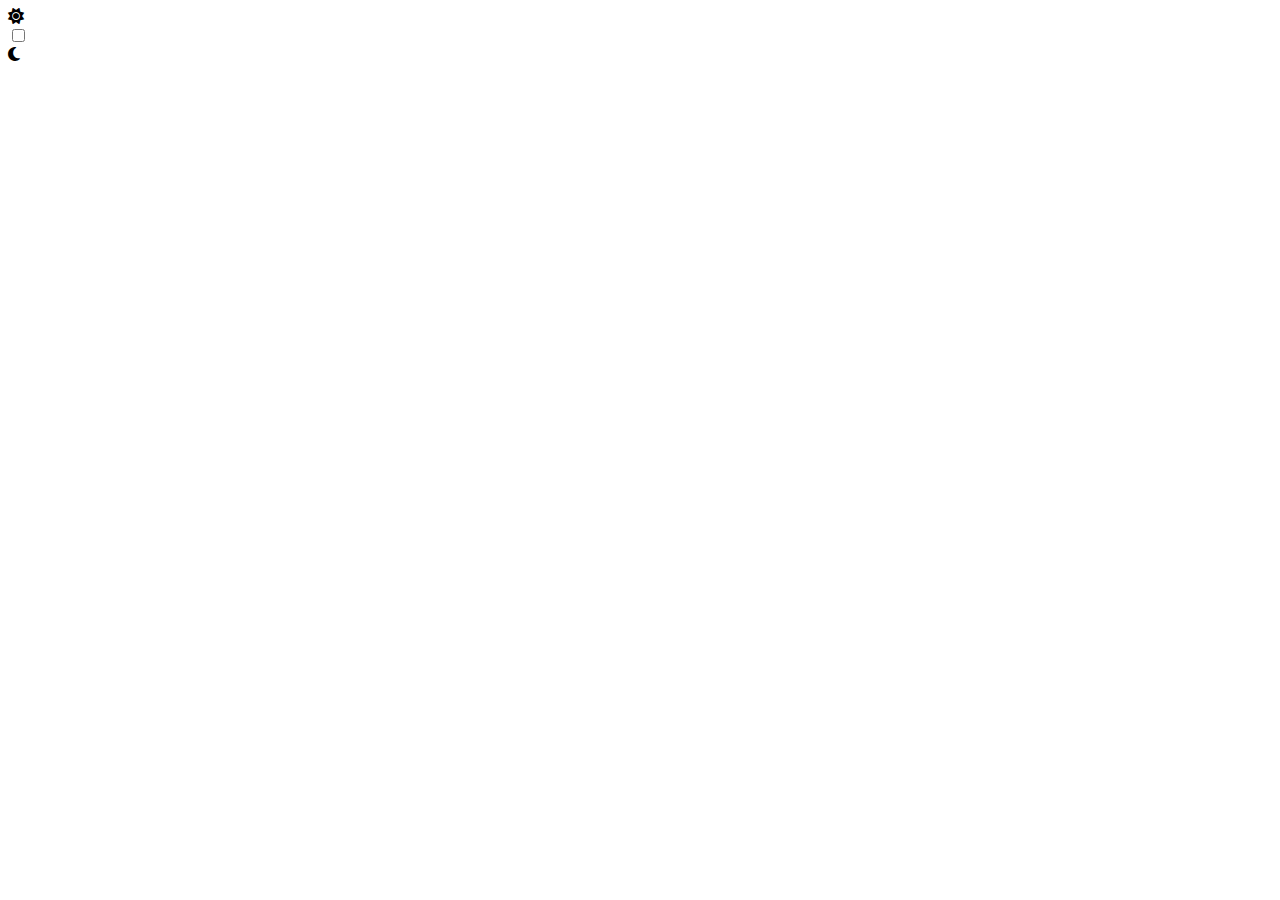
==== frontend/mdb5/index.html @ 4c73b722 "themeStitcher" ====
<!DOCTYPE html>
<html lang="uz">
<head>
  <meta charset="UTF-8" />
  <meta name="viewport" content="width=device-width, initial-scale=1, shrink-to-fit=no" />
  <meta http-equiv="x-ua-compatible" content="ie=edge" />
  <title>Blog: Saida Mirziyoyeva</title>
  <!-- MDB icon -->
  <link rel="icon" href="img/mdb-favicon.ico" type="image/x-icon" />
  <!-- Font Awesome -->
  <link rel="stylesheet" href="https://cdnjs.cloudflare.com/ajax/libs/font-awesome/6.6.0/css/all.min.css" />
  <!-- Google Fonts Roboto -->
  <link rel="stylesheet" href="https://fonts.googleapis.com/css2?family=Roboto:wght@300;400;500;700;900&display=swap" />
  <!-- MDB -->
  <link rel="stylesheet" href="assets/src/scss/mdb.free.css">
</head>
<body>


<section>
  <li class="nav-item align-items-center d-flex" >
    <i class="fas fa-sun"></i>
    <!-- Default switch -->
    <div class="ms-2 form-check form-switch">
      <input class="form-check-input" type="checkbox" role="switch" id="themingSwitcher" />
    </div>
    <i class="fas fa-moon"></i>
  </li>
</section>


<!-- MDB -->
<script src="assets/src/js/mdb.free.es.js"></script>
<script src="assets/src/js/mdb.free.umd.js"></script>
<script src="assets/js/themeStitcher.js"></script>
<script type="text/javascript"></script>
</body>
</html>
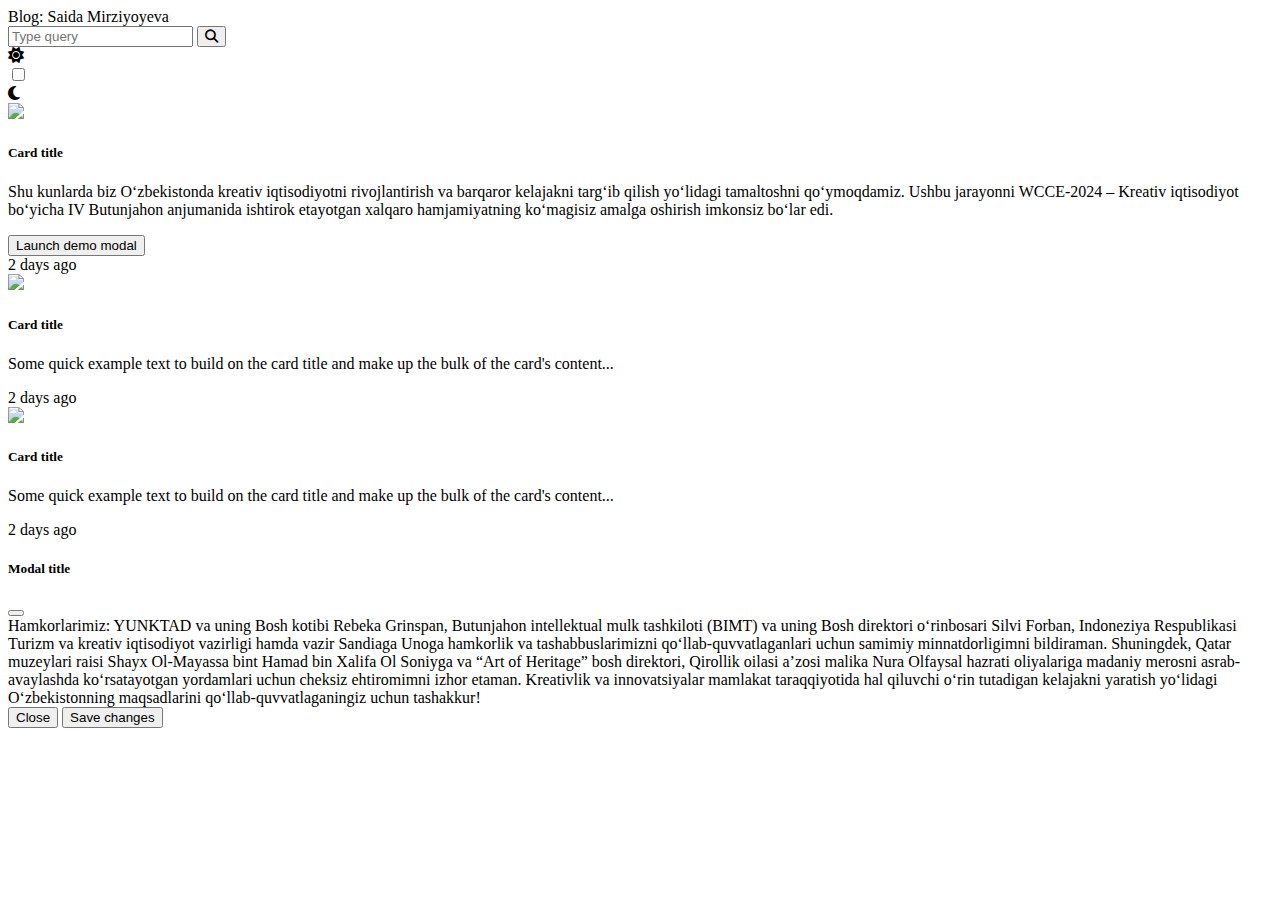
==== commit 172b1738: "Update index.html" ====
--- a/frontend/mdb5/index.html
+++ b/frontend/mdb5/index.html
@@ -13,26 +13,157 @@
   <link rel="stylesheet" href="https://fonts.googleapis.com/css2?family=Roboto:wght@300;400;500;700;900&display=swap" />
   <!-- MDB -->
   <link rel="stylesheet" href="assets/src/scss/mdb.free.css">
+  <link rel="stylesheet" href="assets/css/styles.css">
 </head>
 <body>
 
 
-<section>
-  <li class="nav-item align-items-center d-flex" >
-    <i class="fas fa-sun"></i>
-    <!-- Default switch -->
-    <div class="ms-2 form-check form-switch">
-      <input class="form-check-input" type="checkbox" role="switch" id="themingSwitcher" />
+
+
+
+<header>
+  <nav class="navbar navbar-light bg-body-tertiary">
+    <div class="container-fluid">
+      <a class="navbar-brand">Blog: Saida Mirziyoyeva</a>
+
+      <form class="d-flex input-group w-auto">
+        <input
+                type="search"
+                class="form-control"
+                placeholder="Type query"
+                aria-label="Search"
+        />
+        <button
+                data-mdb-ripple-init
+                class="btn btn-outline-info"
+                type="button"
+                data-mdb-ripple-color="dark"
+        >
+          <i class="fas fa-search"></i>
+        </button>
+      </form>
+
+
+      <themingSwitcher>
+        <li class="nav-item align-items-center d-flex" >
+          <i class="fas fa-sun"></i>
+          <!-- Default switch -->
+          <div class="ms-2 form-check form-switch">
+            <input class="form-check-input" type="checkbox" role="switch" id="themingSwitcher" />
+          </div>
+          <i class="fas fa-moon"></i>
+        </li>
+      </themingSwitcher>
+
     </div>
-    <i class="fas fa-moon"></i>
-  </li>
-</section>
+  </nav>
+</header>
+
+
+
+<main class="container-fluid my-3">
+  <!--Section: News of the day-->
+  <div class="row g-3">
+    <article class="col-md-4">
+      <div class="card shadow-5 ">
+        <div class="bg-image hover-overlay ripple" data-mdb-ripple-color="light">
+          <img src="https://mdbootstrap.com/img/new/standard/nature/111.webp" class="img-fluid" />
+          <a href="#!">
+            <div class="mask" style="background-color: rgba(251, 251, 251, 0.15)"></div>
+          </a>
+        </div>
+        <div class="card-body">
+          <h5 class="card-title">Card title</h5>
+          <p class="card-text">
+            Shu kunlarda biz O‘zbekistonda kreativ iqtisodiyotni rivojlantirish va barqaror kelajakni targ‘ib qilish yo‘lidagi tamaltoshni qo‘ymoqdamiz. Ushbu jarayonni WCCE-2024 – Kreativ iqtisodiyot bo‘yicha IV Butunjahon anjumanida ishtirok etayotgan xalqaro hamjamiyatning ko‘magisiz amalga oshirish imkonsiz bo‘lar edi.
+
+
+          </p>
+
+
+              <button type="button" class="btn btn-primary" data-mdb-modal-init data-mdb-target="#exampleModal">
+                Launch demo modal
+              </button>
+
+
+        </div>
+        <div class="card-footer">2 days ago</div>
+      </div>
+    </article>
+    <article class="col-md-4">
+      <div class="card shadow-5 ">
+        <div class="bg-image hover-overlay ripple" data-mdb-ripple-color="light">
+          <img src="https://mdbootstrap.com/img/new/standard/nature/111.webp" class="img-fluid" />
+          <a href="#!">
+            <div class="mask" style="background-color: rgba(251, 251, 251, 0.15)"></div>
+          </a>
+        </div>
+        <div class="card-body">
+          <h5 class="card-title">Card title</h5>
+          <p class="card-text">
+            Some quick example text to build on the card title and make up the bulk of the
+            card's content...
+          </p>
+        </div>
+        <div class="card-footer">2 days ago</div>
+      </div>
+    </article>
+    <article class="col-md-4">
+      <div class="card shadow-5 ">
+        <div class="bg-image hover-overlay ripple" data-mdb-ripple-color="light">
+          <img src="https://mdbootstrap.com/img/new/standard/nature/111.webp" class="img-fluid" />
+          <a href="#!">
+            <div class="mask" style="background-color: rgba(251, 251, 251, 0.15)"></div>
+          </a>
+        </div>
+        <div class="card-body">
+          <h5 class="card-title">Card title</h5>
+          <p class="card-text">
+            Some quick example text to build on the card title and make up the bulk of the
+            card's content...
+          </p>
+        </div>
+        <div class="card-footer">2 days ago</div>
+      </div>
+    </article>
+  </div>
+
+
+  <section>
+    <!-- Modal -->
+    <div class="modal top fade" id="exampleModal" tabindex="-1" aria-labelledby="exampleModalLabel" aria-hidden="true" data-mdb-backdrop="true" data-mdb-keyboard="true">
+      <div class="modal-dialog modal-xl ">
+        <div class="modal-content">
+          <div class="modal-header">
+            <h5 class="modal-title" id="exampleModalLabel">Modal title</h5>
+            <button type="button" class="btn-close" data-mdb-dismiss="modal" aria-label="Close"></button>
+          </div>
+          <div class="modal-body">  Hamkorlarimiz: YUNKTAD va uning Bosh kotibi Rebeka Grinspan, Butunjahon intellektual mulk tashkiloti (BIMT) va uning Bosh direktori oʻrinbosari Silvi Forban, Indoneziya Respublikasi Turizm va kreativ iqtisodiyot vazirligi hamda vazir Sandiaga Unoga hamkorlik va tashabbuslarimizni qo‘llab-quvvatlaganlari uchun samimiy minnatdorligimni bildiraman.
+
+            Shuningdek, Qatar muzeylari raisi Shayx Ol-Mayassa bint Hamad bin Xalifa Ol Soniyga va “Art of Heritage” bosh direktori, Qirollik oilasi a’zosi malika Nura Olfaysal hazrati oliyalariga madaniy merosni asrab-avaylashda koʻrsatayotgan yordamlari uchun cheksiz ehtiromimni izhor etaman.
+
+            Kreativlik va innovatsiyalar mamlakat taraqqiyotida hal qiluvchi o‘rin tutadigan kelajakni yaratish yo‘lidagi O‘zbekistonning maqsadlarini qo‘llab-quvvatlaganingiz uchun tashakkur!</div>
+          <div class="modal-footer">
+            <button type="button" class="btn btn-secondary" data-mdb-dismiss="modal">
+              Close
+            </button>
+            <button type="button" class="btn btn-primary">Save changes</button>
+          </div>
+        </div>
+      </div>
+    </div>
+  </section>
+
+  <!--Section: News of the day-->
+
+
+</main>
 
 
 <!-- MDB -->
 <script src="assets/src/js/mdb.free.es.js"></script>
 <script src="assets/src/js/mdb.free.umd.js"></script>
 <script src="assets/js/themeStitcher.js"></script>
-<script type="text/javascript"></script>
+<script src="assets/js/themes.js"></script>
 </body>
 </html>